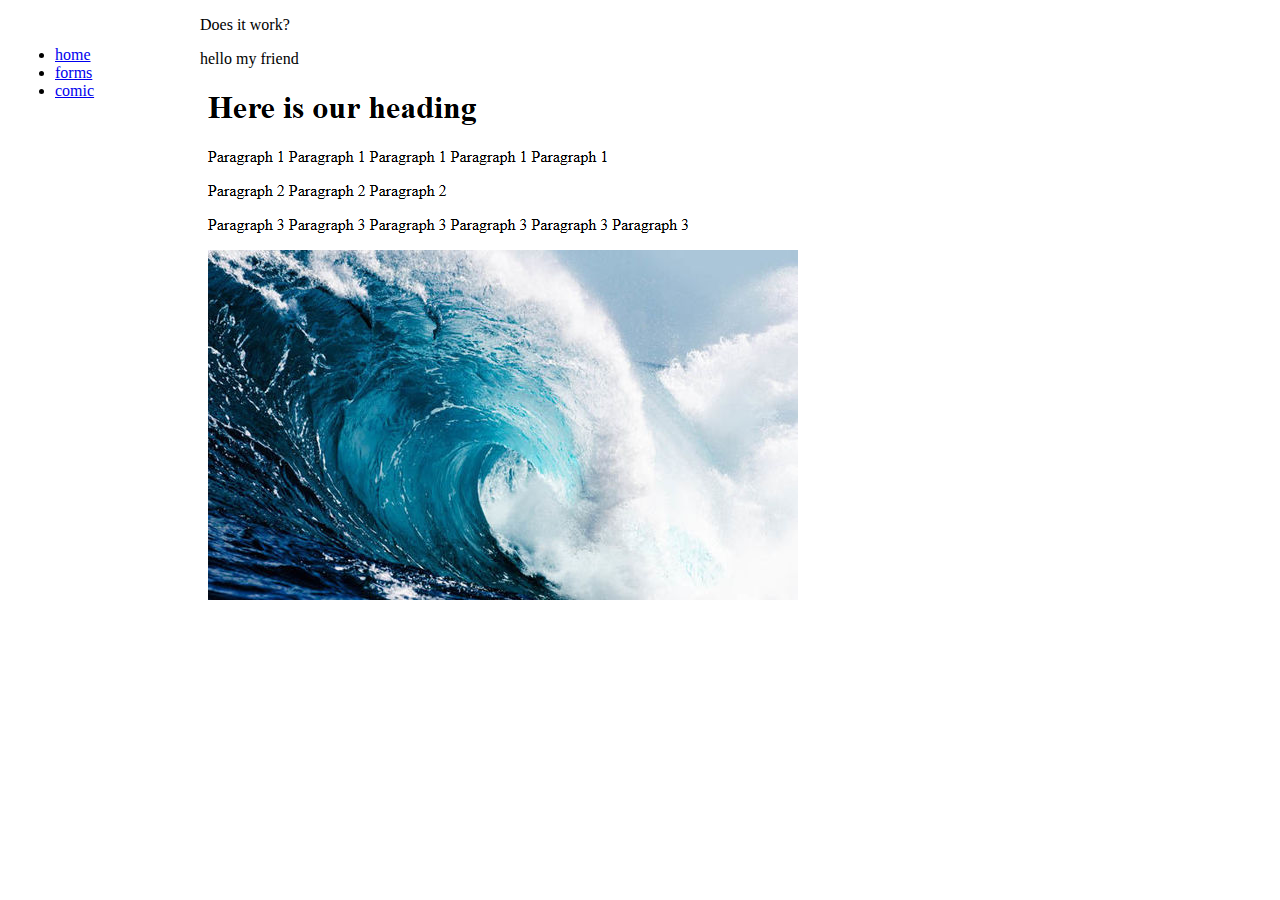
==== index.html @ 146de9df "My first page" ====
<!DOCTYPE html>
<html>
  	<head>
  		
  		  <meta charset="utf-8">
  		  <link rel="stylesheet" href="style.css"> 
  	</head>
  		<body>
  		
  		<ul class ="navbar">
  		
  			<li> <a href="index.html">home </a>
  			</li>
  			<li> <a href="forms.html">forms </a>
  			</li>
  			<li> <a href="comic.html">comic </a>
  			</li>
		</ul>
   			 <p>Does it work?</p>
    			<p>hello my friend<p>
   			 <img src="image.jpg">
  		</body>
  		
  		
  		
</html>
---- style.css ----
body {
  margin-left: 200px;
}

ul.navbar {
  position: absolute;
  top: 30px;
  left: 15px;
  width: 150px;
}
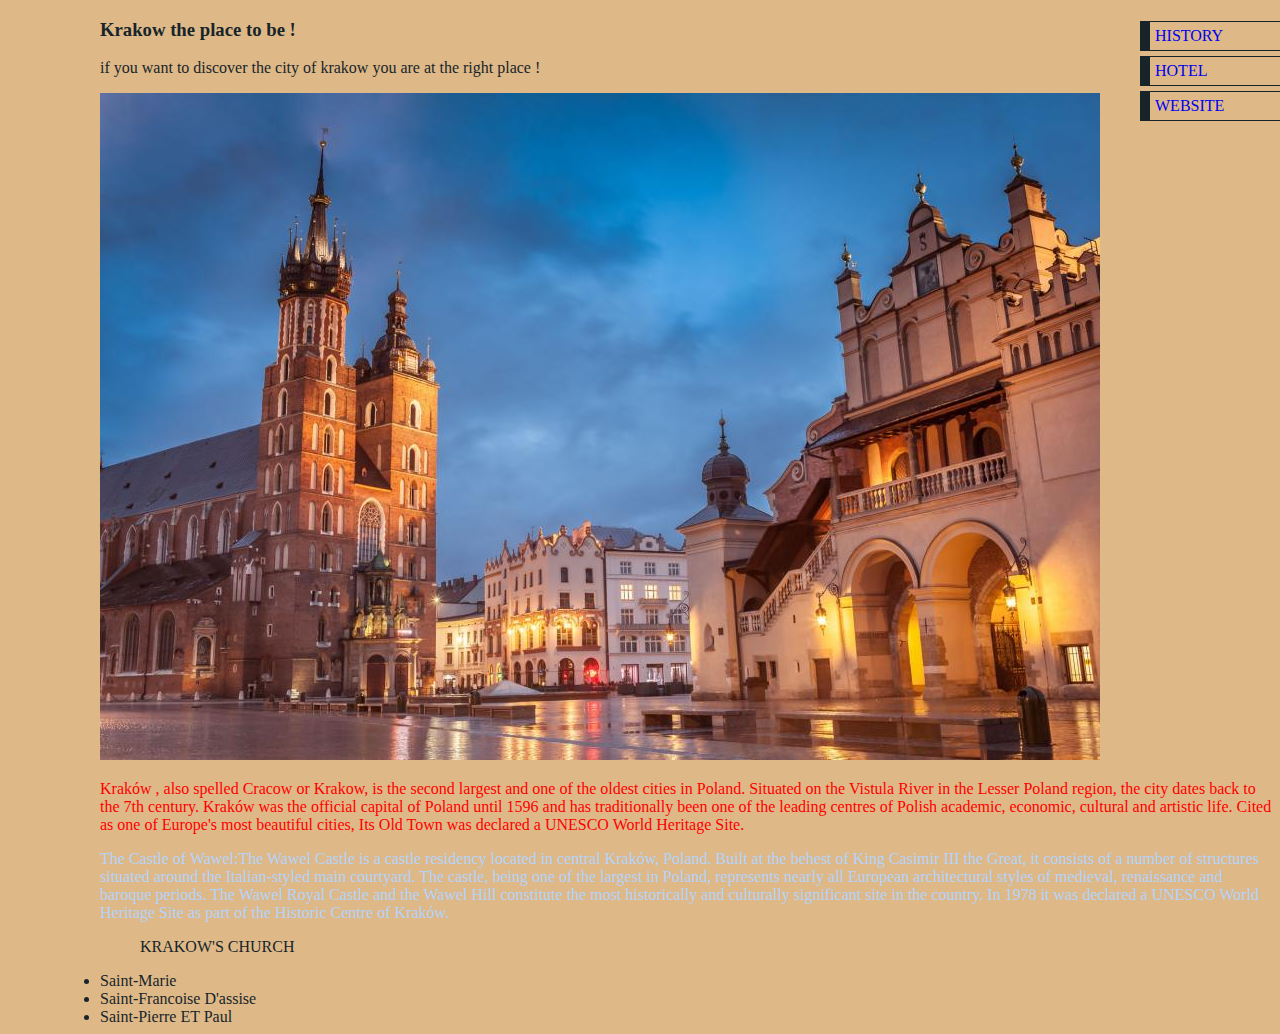
==== commit ea223868: "art" ====
--- a/index.html
+++ b/index.html
@@ -1,27 +1,35 @@
+<!DOCTYPE html>
+<html lang="en">
+<head>
+    <meta charset="UTF-8">
+    <title>WELCOME TO KRAKOW <3</title>
 
-<!DOCTYPE html>
-<html>
-  	<head>
-  		
-  		  <meta charset="utf-8">
-  		  <link rel="stylesheet" href="style.css"> 
-  	</head>
-  		<body>
-  		
-  		<ul class ="navbar">
-  		
-  			<li> <a href="index.html">home </a>
-  			</li>
-  			<li> <a href="forms.html">forms </a>
-  			</li>
-  			<li> <a href="comic.html">comic </a>
-  			</li>
-		</ul>
-   			 <p>Does it work?</p>
-    			<p>hello my friend<p>
-   			 <img src="image.jpg">
-  		</body>
-  		
-  		
-  		
+    <link href="style1.css" rel="stylesheet" />
+
+
+    <h3>Krakow the place to be !</h3>
+
+</head>
+<body>
+<ul class="navbar li" >
+    <li> <a href="https://www.krakow.pl/english/5423,artykul,history.html"> HISTORY</a> </li>
+    <li> <a href="https://www.booking.com/city/pl/krakow.fr.html?aid=301664;label=krakow-mijVZ*n5OzcMtf3Gsv80KAS294456103820:pl:ta:p11580:p2:ac:ap1t1:neg:fi:tiaud-285284110046:kwd-5059558744:lp9067405:li:dec:dm;ws=&gclid=CjwKCAjw39reBRBJEiwAO1m0OfnqNIFPMVFPv4B7QdykzuNSLXj80QgZ-snuMyw3Dr1HwAV2Png8nxoCb9IQAvD_BwE">HOTEL</a></li>
+    <li> <a href="fun.html"> WEBSITE</a> </li>
+</ul>
+
+   <p>if you want to discover the city of krakow you are at the right place !</p>
+<img src="cracovie1.jpg" </img>
+    <span> <p>Kraków , also spelled Cracow or Krakow, is the second largest and one of the oldest cities in Poland. Situated on the Vistula River in the Lesser Poland region, the city dates back to the 7th century.
+  Kraków was the official capital of Poland until 1596 and has traditionally been one of the leading centres of Polish academic, economic, cultural and artistic life.
+  Cited as one of Europe's most beautiful cities, Its Old Town was declared a UNESCO World Heritage Site.</p>     </span>
+   <p id="paragraphe1" >   The Castle of Wawel:The Wawel Castle is a castle residency located in central Kraków, Poland. Built at the behest of King Casimir III the Great, it consists of a number of structures situated around the Italian-styled main courtyard.
+    The castle, being one of the largest in Poland, represents nearly all European architectural styles of medieval, renaissance and baroque periods. The Wawel Royal Castle and the Wawel Hill constitute the most historically and culturally significant site in the country.
+    In 1978 it was declared a UNESCO World Heritage Site as part of the Historic Centre of Kraków.</p>
+ <ol>KRAKOW'S CHURCH</ol>
+    <li> Saint-Marie</li>
+    <li> Saint-Francoise D'assise</li>
+    <li>Saint-Pierre ET Paul</li>
+
+
+</body>
 </html>
--- a/style1.css
+++ b/style1.css
@@ -0,0 +1,37 @@
+body {
+    margin-left: 100px;
+    background-color: burlywood;
+    color : #17252a;
+}
+
+ul.navbar {
+    position: absolute;
+    top: 0px;
+    left: 1100px;
+    width: 150px;
+}
+
+span{
+    color: red;
+}
+
+#paragraphe1{
+
+    color: #b3d4fc;
+}
+
+
+ul.navbar li {
+    margin: 5px 0;
+    padding: 5px;
+    border-right: 1px solid #17252a;
+    border-top: 1px solid #17252a;
+    border-left: 10px solid #17252a;
+    border-bottom: 1px solid #17252a;
+    list-style-type: none;
+
+}
+
+ul.navbar a {
+    text-decoration: none
+}
